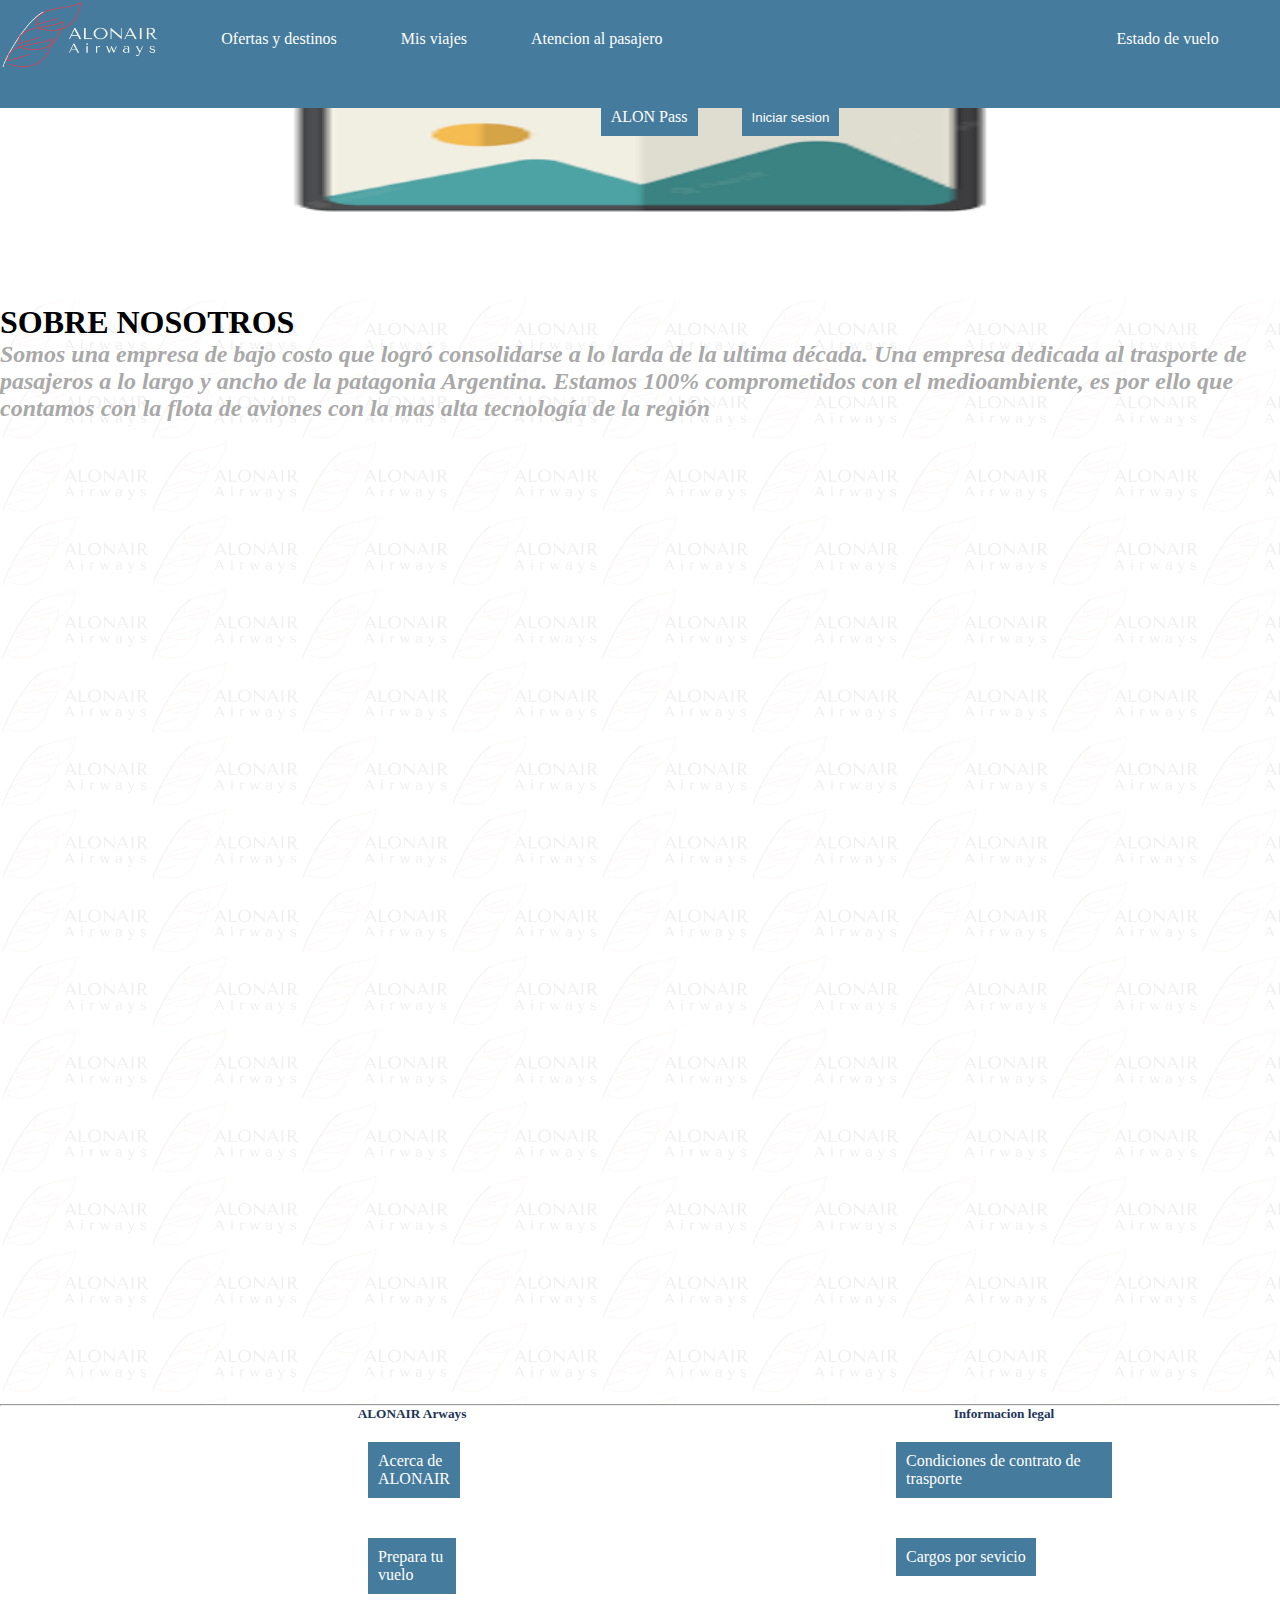
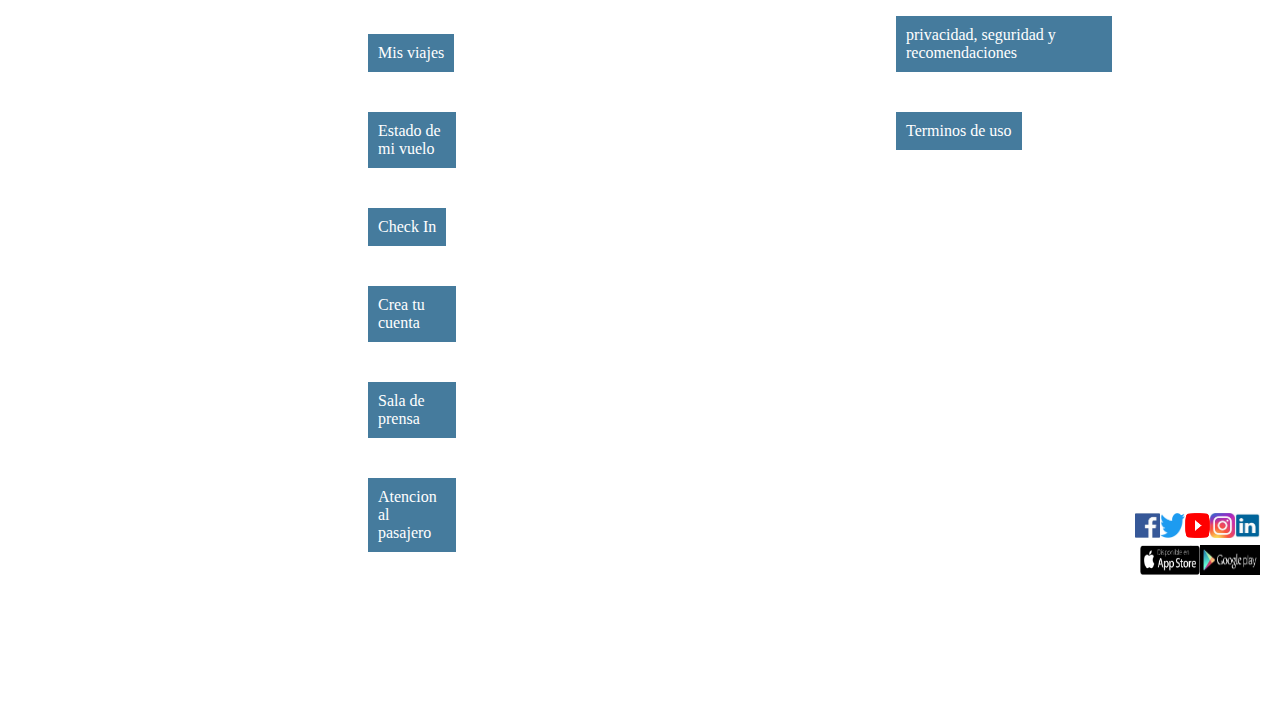
==== pages/acercadenosotros.html @ 5304f683 "mi primer proyecto" ====
<!DOCTYPE html>
<html lang="en">

<head>
    <meta charset="UTF-8">
    <meta http-equiv="X-UA-Compatible" content="IE=edge">
    <meta name="viewport" content="width=device-width, initial-scale=1.0">
    <link rel="stylesheet" href="../css/style.css">
    <title>AlonAir Airways</title>
</head>

<body>
    <header>
        <nav class="header">
            <div class="alLado">
                <a href="../index.html"><img src="../images/Logo alonair.png" alt="" width="160px" height="70px"
                        class="imgHeader"></a>
                <ul class="reseteoListas ">
                    <li>Ofertas y destinos</li>
                    <li>Mis viajes</li>
                    <a href="../pages/contacto.html">
                        <li>Atencion al pasajero</li>
                    </a>
                    <li id="li2">Estado de vuelo</li>
                    <li>ALON Pass</li>
                    <a href="./pages/Iniciar sesion.html">
                        <li><button id="button">Iniciar sesion</button></li>
                    </a>

                </ul>
            </div>
        </nav>

    </header>
    <main class="fondoGenerico">


        <section>
            <article>
                <img src="../images/imagenprovisoria.png" alt="" width="100%" height="300px">
                <h1><strong>SOBRE NOSOTROS</strong></h1>
                <p id="somos">Somos una empresa de bajo costo que logró consolidarse a lo larda de la ultima década. Una empresa
                    dedicada al trasporte de pasajeros a lo largo y ancho de la patagonia Argentina. Estamos 100%
                    comprometidos con el medioambiente, es por ello que contamos con la flota de aviones con la mas alta
                    tecnología de la región </p>
            </article>
        </section>

    </main>
    <footer>
        <hr>  
        
        <div id="alonairAirways">
        <h5 class="azulOscuro">ALONAIR Arways</h5>
            <ul class="grisFooter reseteoListas textizq">
               <a href="./pages/acercadenosotros.html"><li>Acerca de ALONAIR</li></a>
                <li>Prepara tu vuelo</li>
                <li>Mis viajes</li>
                <li>Estado de mi vuelo</li>
               <a href="./pages/CheckIn.html"><li>Check In</li></a> 
               <a href="./pages/Iniciar sesion.html"><li>Crea tu cuenta</li></a> 
                <li>Sala de prensa</li>
               <a href="./pages/contacto.html"><li>Atencion al pasajero</li></a> 
            </ul>
        </div>
        
        <div id="infoLegal">
          <h5 class="azulOscuro" >Informacion legal</h5>
            <ul class="grisFooter textizq">
                <li>Condiciones de contrato de trasporte</li>
                <li>Cargos por sevicio</li>
                <li>privacidad, seguridad y recomendaciones</li>
                <li>Terminos de uso</li>
            </ul>
        </div>
        
        <div id="logos">
            <h5 id="contConNos">Contacta con nosotros</h5>
        <a href="https://facebook.com/" target="_blank"><img src="../images/facebook.jpeg" alt="" width="25px" height="25px"></a> 
        <a href="https://www.twitter.com" target="_blank"><img src="../images/twitter.png" alt="" width="25" height="25px"></a>
        <a href="https://www.youtube.com" target="_blank"><img src="../images/youtube.png" alt="" width="25px" height="25px"></a>
        <a href="https://www.instagram.com" target="_blank"><img src="../images/instagram.jpeg" alt="" width="25px" height="25px"></a> 
        <a href="https://www.linkedin.com" target="_blank"><img src="../images/linkedin.jpeg" alt="" width="25px" height="25px"></a> 
        ></div>
        
        <div id="app">
            <h5 class="azulOscuro">Nuestra app en tu telefono</h5>
            <a href="https://www.apple.com/app-store/" target="_blank"><img src="../images/appstore.png" alt="" width="60px" height="30px"></a>
            <a href="https://play.google.com/store/games?hl=es" target="_blank"><img src="../images/googleplay.jpeg" alt="" width="60px" height="30px"></a>
        
        </div>
        </footer>
</body>

</html>
---- css/style.css ----
*{margin:0;
padding:0;
box-sizing: border-box;
}

.fondoGenerico{
    background-image: url(../images/logo\ 5%.png);
    background-repeat: repeat-x repeat-y;
    background-size:150px;
    overflow: hidden;


}

body{
    width: 100%;
    height:200vh;
}



header{
    background-color: #457b9d;
    width: 100%;
    height: 12vh;
    position: absolute;
    

}


.reseteoListas a:link,
a:visited,
a:active {
    text-decoration: none;
    list-style-type: none;
}
ul{
    text-align: center;
    
}
.alLado{
    display: flex;
}

ul li{
    list-style-type: none;
    display: inline-block;
    background-color: #457b9d;
    color: white;
    padding: 10px;
    margin: 20px;
    
}

#li2{
    padding: 10px 10px 10px 400px;
}

#button{
    color: white;
    border: none;
    background-color: #457b9d;
}








.imgHeader{
    display: inline;
}



main{
width: 100%;
height: 156vh;
}


.cajaFormulario{
   background-color: white;
    width: 800px;
    height: 300px;
    padding: 30px;
    margin: 150px 100px 10px 360px;
    border: 2px solid black;
    display: inline-block;

}


#ingUsuario{
    background-color: white;
    width: 400px;
    height: 450px;
    padding: 30px;
    margin: 150px 100px 10px 550px;
    border: 2px solid black;
    display: inline-block;
    text-align: center;
}


#checkIn{
    background-color: white;
    width: 800px;
    height:300px;
    padding: 30px;
    margin: 150px 100px 10px 360px;
    border: 2px solid black;
    display: inline-block;
    text-align: center;
}

#somos{
    font-size: 1.5rem;
    font-weight: bold;
    font-style: italic;
    color: darkgrey;
}




footer{
width: 100%;
height:35vh;
font-size: 0;
text-align: right;


}

.azulOscuro{
    color:#1d3557;
    font-weight: bold;

}

.grisFooter{
    color: darkgrey;

}

#alonairAirways{
    width: 10%;
    height: 30%;
    background-color: white;
    display: inline-block;
    font-size: 1rem;
    text-align: center;
    margin: 0px 400px 0px 10px;
    
}

#infoLegal{
    width: 20%;
    height: 100%;
    background-color: white;
    display: inline-block;
    font-size: 1rem;
    text-align: center;
    margin:0px 100px 0px 0px;
    float:none;
    position: absolute;
    color: darkgray !important;
    background-color: white !important;
}

.textizq{

    text-align: left;
}

#contConNos{
    font-size: 100ram;
    font-weight: bold;
    display: inline-block;
    text-align: right;
    margin: 0px 30px 0px 0px;
    background-color: black;
    color: red;

}



#logos{
    width: 30%;
    height: 10%;
    background-color: white;
    display: inline-block;
    text-align: right;
    margin: 50px 20px 0px 0px;
    position: static;
    

}

#app{
    width: 30%;
    height: 10%;
    background-color: white;
    display: inline-block;
    text-align: right;
    margin: 0px 20px 0px 0px;
    position: relative;
    top: 8em;
    
}
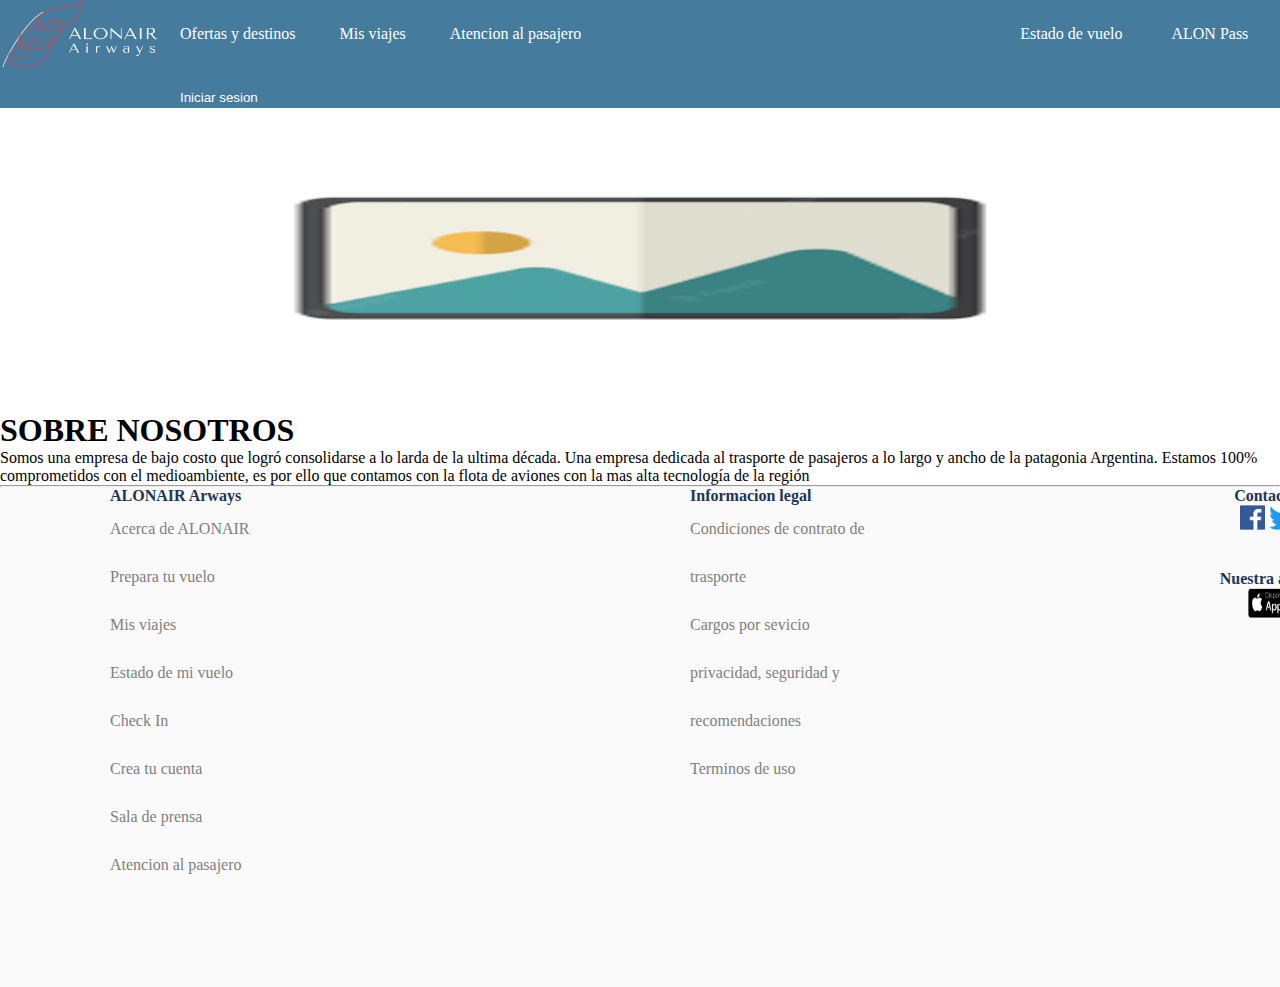
==== commit 1e34ff1d: "ingreso a repositorio" ====
--- a/pages/acercadenosotros.html
+++ b/pages/acercadenosotros.html
@@ -5,6 +5,7 @@
     <meta charset="UTF-8">
     <meta http-equiv="X-UA-Compatible" content="IE=edge">
     <meta name="viewport" content="width=device-width, initial-scale=1.0">
+    <link rel="icon" href="../images/Logo alonair.png">
     <link rel="stylesheet" href="../css/style.css">
     <title>AlonAir Airways</title>
 </head>
@@ -23,8 +24,8 @@
                     </a>
                     <li id="li2">Estado de vuelo</li>
                     <li>ALON Pass</li>
-                    <a href="./pages/Iniciar sesion.html">
-                        <li><button id="button">Iniciar sesion</button></li>
+                    <a href="../pages/Iniciar sesion.html">
+                        <li><button class="button">Iniciar sesion</button></li>
                     </a>
 
                 </ul>
@@ -47,49 +48,49 @@
         </section>
 
     </main>
-    <footer>
-        <hr>  
-        
-        <div id="alonairAirways">
-        <h5 class="azulOscuro">ALONAIR Arways</h5>
-            <ul class="grisFooter reseteoListas textizq">
-               <a href="./pages/acercadenosotros.html"><li>Acerca de ALONAIR</li></a>
-                <li>Prepara tu vuelo</li>
-                <li>Mis viajes</li>
-                <li>Estado de mi vuelo</li>
-               <a href="./pages/CheckIn.html"><li>Check In</li></a> 
-               <a href="./pages/Iniciar sesion.html"><li>Crea tu cuenta</li></a> 
-                <li>Sala de prensa</li>
-               <a href="./pages/contacto.html"><li>Atencion al pasajero</li></a> 
-            </ul>
-        </div>
-        
-        <div id="infoLegal">
-          <h5 class="azulOscuro" >Informacion legal</h5>
-            <ul class="grisFooter textizq">
-                <li>Condiciones de contrato de trasporte</li>
-                <li>Cargos por sevicio</li>
-                <li>privacidad, seguridad y recomendaciones</li>
-                <li>Terminos de uso</li>
-            </ul>
-        </div>
-        
-        <div id="logos">
-            <h5 id="contConNos">Contacta con nosotros</h5>
-        <a href="https://facebook.com/" target="_blank"><img src="../images/facebook.jpeg" alt="" width="25px" height="25px"></a> 
-        <a href="https://www.twitter.com" target="_blank"><img src="../images/twitter.png" alt="" width="25" height="25px"></a>
-        <a href="https://www.youtube.com" target="_blank"><img src="../images/youtube.png" alt="" width="25px" height="25px"></a>
-        <a href="https://www.instagram.com" target="_blank"><img src="../images/instagram.jpeg" alt="" width="25px" height="25px"></a> 
-        <a href="https://www.linkedin.com" target="_blank"><img src="../images/linkedin.jpeg" alt="" width="25px" height="25px"></a> 
-        ></div>
-        
-        <div id="app">
-            <h5 class="azulOscuro">Nuestra app en tu telefono</h5>
-            <a href="https://www.apple.com/app-store/" target="_blank"><img src="../images/appstore.png" alt="" width="60px" height="30px"></a>
-            <a href="https://play.google.com/store/games?hl=es" target="_blank"><img src="../images/googleplay.jpeg" alt="" width="60px" height="30px"></a>
-        
-        </div>
-        </footer>
+    <hr>
+    <footer>  
+    
+
+        <div class="alonAir">
+    <h4 class="colorTitulo">ALONAIR Arways</h4>
+        <ul class="reseteoListas">
+           <a href="../pages/acercadenosotros.html"><li>Acerca de ALONAIR</li></a>
+            <li>Prepara tu vuelo</li>
+            <li>Mis viajes</li>
+            <li>Estado de mi vuelo</li>
+           <a href="../pages/CheckIn.html"><li>Check In</li></a> 
+           <a href="../pages/Iniciar sesion.html"><li>Crea tu cuenta</li></a> 
+            <li>Sala de prensa</li>
+           <a href="../pages/contacto.html"><li>Atencion al pasajero</li></a> 
+        </ul>
+    </div>
+    <div class="infoLeg">
+      <h4 class="colorTitulo">Informacion legal</h4>
+        <ul >
+            <li>Condiciones de contrato de trasporte</li>
+            <li>Cargos por sevicio</li>
+            <li>privacidad, seguridad y recomendaciones</li>
+            <li>Terminos de uso</li>
+        </ul>
+    </div>
+    
+    <div class="contacto">
+        <h4 class="colorTitulo">Contacta con nosotros</h4>
+    <a href="https://facebook.com/" target="_blank"><img src="../images/facebook.jpeg" alt="" width="25px" height="25px" class="facebook"></a> 
+    <a href="https://www.twitter.com" target="_blank"><img src="../images/twitter.png" alt="" width="25" height="25px" class="twitter"></a>
+    <a href="https://www.youtube.com" target="_blank"><img src="../images/youtube.png" alt="" width="25px" height="25px" class="youtube"></a>
+    <a href="https://www.instagram.com" target="_blank"><img src="../images/instagram.jpeg" alt="" width="25px" height="25px" class="instagram"></a> 
+    <a href="https://www.linkedin.com" target="_blank"><img src="../images/linkedin.jpeg" alt="" width="25px" height="25px" class="linkedin"></a> 
+    </div>
+    
+    <div class="app">
+        <h4 class="colorTitulo">Nuestra app en tu telefono</h4>
+        <a href="https://www.apple.com/app-store/" target="_blank"><img src="../images/appstore.png" alt="" width="60px" height="30px" class="store"></a>
+        <a href="https://play.google.com/store/games?hl=es" target="_blank"><img src="../images/googleplay.jpeg" alt="" width="60px" height="30px" class="google"></a>
+    
+    </div>
+    </footer>
 </body>
 
 </html>--- a/css/style.css
+++ b/css/style.css
@@ -3,18 +3,52 @@
 box-sizing: border-box;
 }
 
-.fondoGenerico{
-    background-image: url(../images/logo\ 5%.png);
-    background-repeat: repeat-x repeat-y;
-    background-size:150px;
-    overflow: hidden;
-
-
-}
+
+
+
+.slider{
+width: 100%;
+margin: auto;
+overflow: hidden;
+}
+
+.slider ul{
+    padding: 0;
+    display: flex;
+    width: 400%;
+    animation:cambio 20s infinite alternate ;
+    animation-timing-function: ease-in;
+}
+
+.slider li{
+    width: 100%;
+    list-style: none;
+
+}
+.slider img{
+    width: 100%;
+}
+
+@keyframes cambio{
+    0% {margin-left: 0;}
+    20%{margin-left: 0;}
+
+    25%{margin-left: -100%;}
+    45%{margin-left: -100%;}
+
+    50%{margin-left: -200%;}
+    70%{margin-left: -200%;}
+
+    75%{margin-left: -300%;}
+    100%{margin-left: -300%;}
+}
+
 
 body{
     width: 100%;
-    height:200vh;
+    height:80vh;
+    overflow-y: scroll;
+
 }
 
 
@@ -23,10 +57,11 @@
     background-color: #457b9d;
     width: 100%;
     height: 12vh;
-    position: absolute;
-    
-
-}
+
+    
+
+}
+
 
 
 .reseteoListas a:link,
@@ -35,29 +70,35 @@
     text-decoration: none;
     list-style-type: none;
 }
-ul{
-    text-align: center;
-    
-}
+li{
+    list-style-type: none;
+}
+
 .alLado{
     display: flex;
 }
 
-ul li{
+nav{
+    flex-wrap: wrap;
+    background-color: #457b9d;
+    height: 50px;
+
+}
+
+nav ul li{
     list-style-type: none;
     display: inline-block;
-    background-color: #457b9d;
     color: white;
-    padding: 10px;
-    margin: 20px;
-    
-}
-
-#li2{
+    padding: 5px;
+    margin: 15px;
+    
+}
+
+#li2{ 
     padding: 10px 10px 10px 400px;
 }
 
-#button{
+.button{
     color: white;
     border: none;
     background-color: #457b9d;
@@ -66,157 +107,304 @@
 
 
 
-
-
-
-
-.imgHeader{
-    display: inline;
-}
-
-
-
-main{
-width: 100%;
-height: 156vh;
-}
-
-
-.cajaFormulario{
-   background-color: white;
-    width: 800px;
-    height: 300px;
-    padding: 30px;
-    margin: 150px 100px 10px 360px;
+#grid{
+    display: grid;
+    grid-template-columns:1fr 1fr 1fr 1fr 1fr ;
+    grid-template-rows:1fr 1fr 1fr 1fr 1fr 1fr 1fr ;
+    background-image:url(../images/logo\ 5%.png);
+    background-size: 150px;
+    width: 65%;
+   height: 300px;
+border: #457b9d 2px solid;
+
+
+}
+
+.vuelos{
+color: #457b9d;
+grid-column: 1/2;
+grid-row: 1/2;
+text-align: left;
+border-bottom-style:solid;
+border-bottom-color: #457b9d;
+margin: 10px;
+width: 90px;
+font-family: 'Franklin Gothic Medium', 'Arial Narrow', Arial, sans-serif;
+}
+
+
+
+.c1{
+
+grid-column:1/2 ;
+grid-row: 2/3;
+width: 150px;
+height: 20px;
+}
+
+.c2{
+    width: 80px;
+    height: 50px;
+    grid-column: 2/3;
+    grid-row: 2/3;
+    width: 150px;
+height: 20px;
+}
+.c3{
+    grid-column: 1/2;
+    grid-row: 3/4;
+    margin: 0px 10px;
+    
+   
+}
+.c4{
+    grid-column: 2/3;
+    grid-row: 3/4;
+    margin: 0px 10px;
+}
+
+.c5{
+grid-column: 3/4;
+grid-row: 3/4;
+
+
+}
+.c6{ 
+grid-column: 4/5;
+grid-row: 3/4;
+    
+}
+.c7{
+grid-column: 5/46;
+grid-row: 3/4;
+    
+}
+.c8{
+grid-column: 3/4;
+grid-row: 5/6;
+    
+}
+.c9{
+grid-column:3/4 ;
+ grid-row: 6/7;
+}
+
+.buscVue{
+    color: white;
+    border:1.5px solid #1d3557;
+    background-color: #457b9d;
+    width: 200px;
+    height: 50px;
+}
+footer{
+
+    display: grid;
+    grid-template-columns: 1fr 1fr 1fr;
+    grid-template-rows: 1fr 1fr 1fr 1fr 1fr 1fr;
+    width: 100%;
+    height: 500px;
+    background-color: rgba(211, 211, 211, 0.105);
+    }
+
+.alonAir{
+color: black;
+border:none;
+width: 200px;
+text-align:left;
+grid-column:1/2 ;
+grid-row:1/7 ;
+margin: 0px 110px;
+
+}
+
+.infoLeg{
+border: none;
+width: 200px;
+text-align: left;
+grid-column:2/3 ;
+grid-row:1/7 ;
+margin: 0px 270px;
+}
+
+.contacto{
+    border:none;
+width: 200px;
+text-align: center;
+grid-column:3/4 ;
+grid-row:1/7 ;
+height: 60px;
+margin: 0px 0px 0px 50px;
+}
+
+.app{
+ border: none;
+width: 200px;
+text-align: center;
+grid-column:3/4 ;
+grid-row:2/3 ;
+margin: 0px 0px 0px 50px
+}
+
+.facebook:hover{
+    width: 40px;
+    height:40px;
+
+   }
+
+   .twitter:hover{
+    width: 40px;
+    height:40px;
+   }
+
+   .youtube:hover{
+    width: 40px;
+    height:40px;
+   }
+
+   .instagram:hover{
+    width: 40px;
+    height:40px;
+   }
+
+   .linkedin:hover{
+    width: 40px;
+    height:40px;
+   }
+   .store:hover{
+    width: 80px;
+    height:40px;
+   }
+
+   .google:hover{
+    width: 80px;
+    height:40px;
+   }
+
+.colorTitulo{
+    color: #1d3557;
+}
+footer li{
+
+    color: gray;
+    text-align: left;
+    line-height: 3;
+}
+
+
+
+#ingUsuario{
+
     border: 2px solid black;
-    display: inline-block;
-
-}
-
-
-#ingUsuario{
-    background-color: white;
-    width: 400px;
-    height: 450px;
-    padding: 30px;
-    margin: 150px 100px 10px 550px;
+    width:400px;
+    height:500px ;
+    text-align: center;
+    display: grid;
+    grid-template-columns: 1fr;
+    grid-template-rows: 1fr 1fr 1fr 1fr 1fr 1fr 1fr;
+    background-image:url(../images/logo\ 5%.png);
+    background-size: 150px;
+border: #457b9d 2px solid;
+margin: 50px 0px;
+}
+
+.ingUsu{
+
+margin-top: 30px;
+font-size: 45px;
+color: #1d3557;
+font-family: 'Franklin Gothic Medium', 'Arial Narrow', Arial, sans-serif;
+}
+
+.parr{
+color: #457b9d;
+    font-size: 18px;
+    font-family: 'Franklin Gothic Medium', 'Arial Narrow', Arial, sans-serif;
+    grid-column: auto;
+    grid-row: 3/4;
+   } 
+
+   .nroSocio{
+grid-column: auto;
+grid-row: 4/5;
+padding: 10px;
+
+
+   }
+
+   .cont{
+    grid-column: auto;
+    grid-row: 5/6;
+
+   }
+
+   .ing{
+    grid-column: auto;
+    grid-row: 6/7;
+   }
+   .modifButton{
+    color: white;
+    border:1.5px solid #1d3557;
+    background-color: #457b9d;
+    width: 200px;
+    height: 50px;
+   }
+
+  #checkIn{
     border: 2px solid black;
-    display: inline-block;
+    width:700px;
+    height:300px ;
     text-align: center;
-}
-
-
-#checkIn{
-    background-color: white;
-    width: 800px;
-    height:300px;
-    padding: 30px;
-    margin: 150px 100px 10px 360px;
-    border: 2px solid black;
-    display: inline-block;
-    text-align: center;
-}
-
-#somos{
-    font-size: 1.5rem;
-    font-weight: bold;
-    font-style: italic;
-    color: darkgrey;
-}
-
-
-
-
-footer{
-width: 100%;
-height:35vh;
-font-size: 0;
-text-align: right;
-
-
-}
-
-.azulOscuro{
-    color:#1d3557;
-    font-weight: bold;
-
-}
-
-.grisFooter{
-    color: darkgrey;
-
-}
-
-#alonairAirways{
-    width: 10%;
-    height: 30%;
-    background-color: white;
-    display: inline-block;
-    font-size: 1rem;
-    text-align: center;
-    margin: 0px 400px 0px 10px;
-    
-}
-
-#infoLegal{
-    width: 20%;
-    height: 100%;
-    background-color: white;
-    display: inline-block;
-    font-size: 1rem;
-    text-align: center;
-    margin:0px 100px 0px 0px;
-    float:none;
-    position: absolute;
-    color: darkgray !important;
-    background-color: white !important;
-}
-
-.textizq{
-
-    text-align: left;
-}
-
-#contConNos{
-    font-size: 100ram;
-    font-weight: bold;
-    display: inline-block;
-    text-align: right;
-    margin: 0px 30px 0px 0px;
-    background-color: black;
-    color: red;
-
-}
-
-
-
-#logos{
-    width: 30%;
-    height: 10%;
-    background-color: white;
-    display: inline-block;
-    text-align: right;
-    margin: 50px 20px 0px 0px;
-    position: static;
-    
-
-}
-
-#app{
-    width: 30%;
-    height: 10%;
-    background-color: white;
-    display: inline-block;
-    text-align: right;
-    margin: 0px 20px 0px 0px;
-    position: relative;
-    top: 8em;
-    
-}
-
-
-
-
-
-
-   +    display: grid;
+    grid-template-columns: 1fr;
+    grid-template-rows: 1fr 1fr 1fr 1fr 1fr 1fr 1fr 1fr;
+    background-image:url(../images/logo\ 5%.png);
+    background-size: 150px;
+border: #457b9d 2px solid;
+margin: 50px 0px;
+  }
+
+  .checkin-titulo{
+font-size: 40px;
+    font-family: 'Franklin Gothic Medium', 'Arial Narrow', Arial, sans-serif;
+color: #1d3557;
+grid-column: auto;
+grid-row: 1/2;
+  }
+
+  .checkin-p1{
+color: #457b9d;
+font-family: 'Franklin Gothic Medium', 'Arial Narrow', Arial, sans-serif;
+grid-column: auto;
+grid-row:3/4 ;
+  }
+
+  .checkin-p2{
+    color: #457b9d;
+font-family: 'Franklin Gothic Medium', 'Arial Narrow', Arial, sans-serif;
+grid-column: auto;
+grid-row:4/5 ;
+
+
+  }
+
+  .checkin-apellido{
+    color: #457b9d;
+    font-family: 'Franklin Gothic Medium', 'Arial Narrow', Arial, sans-serif;
+    grid-column: auto;
+    grid-row:5/6 ;
+
+  }
+
+  .checkin-reserva{
+
+    color: #457b9d;
+    font-family: 'Franklin Gothic Medium', 'Arial Narrow', Arial, sans-serif;
+    grid-column: auto;
+    grid-row:6/7 ;
+  }
+
+  .checkin-continuar{
+grid-column:auto;
+grid-row: 7/8;
+
+  }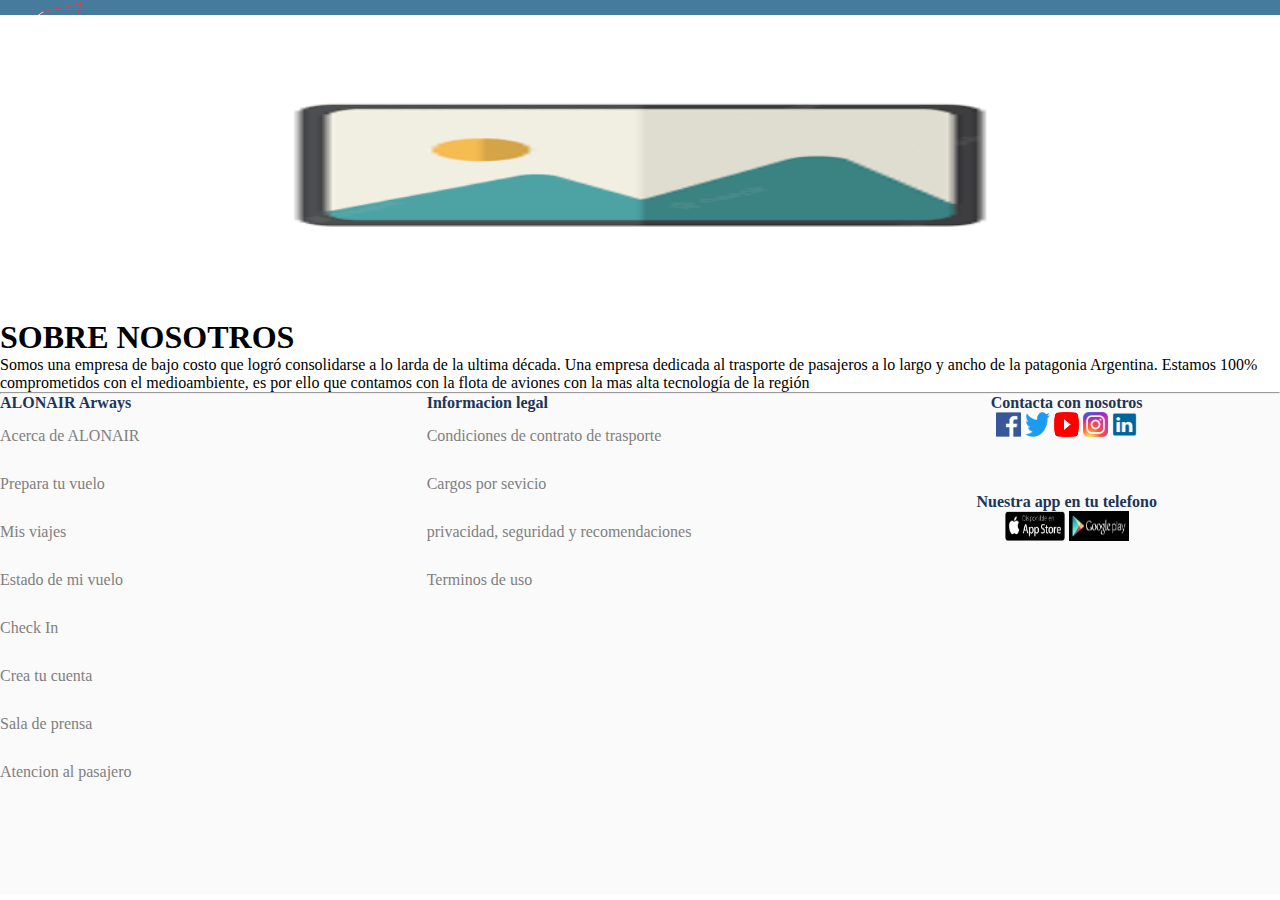
==== commit 1588df69: "preentrega 2" ====
--- a/pages/acercadenosotros.html
+++ b/pages/acercadenosotros.html
@@ -12,28 +12,32 @@
 
 <body>
     <header>
-        <nav class="header">
-            <div class="alLado">
-                <a href="../index.html"><img src="../images/Logo alonair.png" alt="" width="160px" height="70px"
-                        class="imgHeader"></a>
-                <ul class="reseteoListas ">
-                    <li>Ofertas y destinos</li>
-                    <li>Mis viajes</li>
-                    <a href="../pages/contacto.html">
-                        <li>Atencion al pasajero</li>
+        <nav>
+            <div id="barraMenu">
+                <div class="alonair">
+                    <a href="../index.html"><img src="../images/Logo alonair.png" alt="" width="160px"
+                            height="70px"></a>
+                </div>
+
+                <div class="ofert"> Ofertas y destinos</div>
+                <div class="misViajes">Mis viajes</div>
+                <div class="atePasaj reseteoListas">
+                    <a href="../pages/contacto.html" class="textColor">Atencion al pasajero</a>
+                </div>
+                <div class="estVuel">Estado de vuelo</div>
+                <div class="alonPass">ALON Pass</div>
+                <div class="iniSes">
+                    <a href="../pages/Iniciar sesion.html">
+                        <button class="button">Iniciar sesion</button>
                     </a>
-                    <li id="li2">Estado de vuelo</li>
-                    <li>ALON Pass</li>
-                    <a href="../pages/Iniciar sesion.html">
-                        <li><button class="button">Iniciar sesion</button></li>
-                    </a>
+                </div>
 
-                </ul>
+
             </div>
         </nav>
 
     </header>
-    <main class="fondoGenerico">
+    <main>
 
 
         <section>
@@ -50,46 +54,59 @@
     </main>
     <hr>
     <footer>  
-    
+        <div class="alonAir">
+            <h4 class="colorTitulo">ALONAIR Arways</h4>
+            <ul class="reseteoListas">
+                <a href="../pages/acercadenosotros.html">
+                    <li>Acerca de ALONAIR</li>
+                </a>
+                <li>Prepara tu vuelo</li>
+                <li>Mis viajes</li>
+                <li>Estado de mi vuelo</li>
+                <a href="../pages/CheckIn.html">
+                    <li>Check In</li>
+                </a>
+                <a href="../pages/Iniciar sesion.html">
+                    <li>Crea tu cuenta</li>
+                </a>
+                <li>Sala de prensa</li>
+                <a href="../pages/contacto.html">
+                    <li>Atencion al pasajero</li>
+                </a>
+            </ul>
+        </div>
+        <div class="infoLeg">
+            <h4 class="colorTitulo">Informacion legal</h4>
+            <ul>
+                <li>Condiciones de contrato de trasporte</li>
+                <li>Cargos por sevicio</li>
+                <li>privacidad, seguridad y recomendaciones</li>
+                <li>Terminos de uso</li>
+            </ul>
+        </div>
 
-        <div class="alonAir">
-    <h4 class="colorTitulo">ALONAIR Arways</h4>
-        <ul class="reseteoListas">
-           <a href="../pages/acercadenosotros.html"><li>Acerca de ALONAIR</li></a>
-            <li>Prepara tu vuelo</li>
-            <li>Mis viajes</li>
-            <li>Estado de mi vuelo</li>
-           <a href="../pages/CheckIn.html"><li>Check In</li></a> 
-           <a href="../pages/Iniciar sesion.html"><li>Crea tu cuenta</li></a> 
-            <li>Sala de prensa</li>
-           <a href="../pages/contacto.html"><li>Atencion al pasajero</li></a> 
-        </ul>
-    </div>
-    <div class="infoLeg">
-      <h4 class="colorTitulo">Informacion legal</h4>
-        <ul >
-            <li>Condiciones de contrato de trasporte</li>
-            <li>Cargos por sevicio</li>
-            <li>privacidad, seguridad y recomendaciones</li>
-            <li>Terminos de uso</li>
-        </ul>
-    </div>
-    
-    <div class="contacto">
-        <h4 class="colorTitulo">Contacta con nosotros</h4>
-    <a href="https://facebook.com/" target="_blank"><img src="../images/facebook.jpeg" alt="" width="25px" height="25px" class="facebook"></a> 
-    <a href="https://www.twitter.com" target="_blank"><img src="../images/twitter.png" alt="" width="25" height="25px" class="twitter"></a>
-    <a href="https://www.youtube.com" target="_blank"><img src="../images/youtube.png" alt="" width="25px" height="25px" class="youtube"></a>
-    <a href="https://www.instagram.com" target="_blank"><img src="../images/instagram.jpeg" alt="" width="25px" height="25px" class="instagram"></a> 
-    <a href="https://www.linkedin.com" target="_blank"><img src="../images/linkedin.jpeg" alt="" width="25px" height="25px" class="linkedin"></a> 
-    </div>
-    
-    <div class="app">
-        <h4 class="colorTitulo">Nuestra app en tu telefono</h4>
-        <a href="https://www.apple.com/app-store/" target="_blank"><img src="../images/appstore.png" alt="" width="60px" height="30px" class="store"></a>
-        <a href="https://play.google.com/store/games?hl=es" target="_blank"><img src="../images/googleplay.jpeg" alt="" width="60px" height="30px" class="google"></a>
-    
-    </div>
+        <div class="contacto">
+            <h4 class="colorTitulo">Contacta con nosotros</h4>
+            <a href="https://facebook.com/" target="_blank"><img src="../images/facebook.jpeg" alt="" width="25px"
+                    height="25px" class="facebook"></a>
+            <a href="https://www.twitter.com" target="_blank"><img src="../images/twitter.png" alt="" width="25"
+                    height="25px" class="twitter"></a>
+            <a href="https://www.youtube.com" target="_blank"><img src="../images/youtube.png" alt="" width="25px"
+                    height="25px" class="youtube"></a>
+            <a href="https://www.instagram.com" target="_blank"><img src="../images/instagram.jpeg" alt="" width="25px"
+                    height="25px" class="instagram"></a>
+            <a href="https://www.linkedin.com" target="_blank"><img src="../images/linkedin.jpeg" alt="" width="25px"
+                    height="25px" class="linkedin"></a>
+        </div>
+
+        <div class="app">
+            <h4 class="colorTitulo">Nuestra app en tu telefono</h4>
+            <a href="https://www.apple.com/app-store/" target="_blank"><img src="../images/appstore.png" alt=""
+                    width="60px" height="30px" class="store"></a>
+            <a href="https://play.google.com/store/games?hl=es" target="_blank"><img src="../images/googleplay.jpeg"
+                    alt="" width="60px" height="30px" class="google"></a>
+
+        </div>
     </footer>
 </body>
 
--- a/css/style.css
+++ b/css/style.css
@@ -1,6 +1,10 @@
 *{margin:0;
 padding:0;
 box-sizing: border-box;
+}
+
+@media(min-width:600px){
+
 }
 
 
@@ -10,6 +14,7 @@
 width: 100%;
 margin: auto;
 overflow: hidden;
+margin-top: 70px;
 }
 
 .slider ul{
@@ -45,64 +50,167 @@
 
 
 body{
-    width: 100%;
-    height:80vh;
+
+    height:100vh;
     overflow-y: scroll;
 
 }
 
-
-
-header{
+/* BARRA DE MENU*/
+
+#barraMenu{
+    flex-wrap: wrap;
     background-color: #457b9d;
     width: 100%;
     height: 12vh;
-
-    
-
-}
-
-
+    display: grid;
+    grid-template-columns:1fr 1fr 1fr 1fr 1fr 1fr 1fr 1fr ;
+    grid-template-rows:1fr 1fr 1fr; 
+}
+
+
+.alonair{
+grid-column:1/2 ;
+grid-row:1/3 ;
+}
+
+
+.ofert{
+grid-column:2/3;
+grid-row:2/3;
+text-align: center;
+color: white;
+}
+
+.misViajes{
+grid-column:3/4 ;
+grid-row:2/3 ;
+text-align: center;
+color: white;
+}
+
+
+.atePasaj{
+    grid-column:4/5 ;
+    grid-row:2/3 ;
+text-align: center;
+
+}
+.textColor{
+    color: white;
+}
+
+
+
+.estVuel{
+grid-column:6/7 ;
+grid-row:2/3 ;
+text-align: center;
+color: white;
+}
+
+
+.alonPass{
+grid-column:7/8 ;
+grid-row:2/3 ;
+text-align: center;
+color: white;
+}
+
+
+
+.iniSes{
+grid-column:8/9 ;
+grid-row:2/3 ;
+text-align: center;
+
+}
+
+.button{
+    color: white;
+    border: none;
+    background-color: #457b9d;
+    cursor: pointer;
+    
+}
+/*......................*/
 
 .reseteoListas a:link,
 a:visited,
 a:active {
     text-decoration: none;
-    list-style-type: none;
-}
-li{
-    list-style-type: none;
-}
-
-.alLado{
-    display: flex;
+    list-style-type:none;
 }
 
 nav{
-    flex-wrap: wrap;
     background-color: #457b9d;
-    height: 50px;
-
-}
-
-nav ul li{
-    list-style-type: none;
-    display: inline-block;
-    color: white;
-    padding: 5px;
-    margin: 15px;
-    
-}
-
-#li2{ 
-    padding: 10px 10px 10px 400px;
-}
-
-.button{
-    color: white;
-    border: none;
-    background-color: #457b9d;
-}
+    height: 15px;
+    width:auto;
+}
+
+/*checkin*/
+
+#checkIn{
+max-width: 700px;
+    border: 2px solid black;
+    text-align: center;
+    display: grid;
+    grid-template-columns: 1fr;
+    grid-template-rows: 1fr 1fr 1fr 1fr 1fr 1fr 1fr 1fr;
+    background-image:url(../images/logo\ 5%.png);
+    background-size: 150px;
+border: #457b9d 2px solid;
+margin: 150px 0px 0px 0px;
+
+  }
+
+  .checkin-titulo{
+font-size: 40px;
+    font-family: 'Franklin Gothic Medium', 'Arial Narrow', Arial, sans-serif;
+color: #1d3557;
+grid-column: auto;
+grid-row: 1/2;
+  }
+
+  .checkin-p1{
+color: #457b9d;
+font-family: 'Franklin Gothic Medium', 'Arial Narrow', Arial, sans-serif;
+grid-column: auto;
+grid-row:3/4 ;
+  }
+
+  .checkin-p2{
+    color: #457b9d;
+font-family: 'Franklin Gothic Medium', 'Arial Narrow', Arial, sans-serif;
+grid-column: auto;
+grid-row:4/5 ;
+
+
+  }
+
+  .checkin-apellido{
+    color: #457b9d;
+    font-family: 'Franklin Gothic Medium', 'Arial Narrow', Arial, sans-serif;
+    grid-column: auto;
+    grid-row:5/6 ;
+
+  }
+
+  .checkin-reserva{
+
+    color: #457b9d;
+    font-family: 'Franklin Gothic Medium', 'Arial Narrow', Arial, sans-serif;
+    grid-column: auto;
+    grid-row:6/7 ;
+  }
+
+  .checkin-continuar{
+grid-column:auto;
+grid-row: 7/8;
+
+  }
+/****************************/
+
 
 
 
@@ -138,7 +246,7 @@
 
 grid-column:1/2 ;
 grid-row: 2/3;
-width: 150px;
+max-width: 150px;
 height: 20px;
 }
 
@@ -147,7 +255,7 @@
     height: 50px;
     grid-column: 2/3;
     grid-row: 2/3;
-    width: 150px;
+    max-width: 150px;
 height: 20px;
 }
 .c3{
@@ -193,15 +301,16 @@
     color: white;
     border:1.5px solid #1d3557;
     background-color: #457b9d;
-    width: 200px;
+    max-width: 200px;
     height: 50px;
 }
+
+/*footer*/
 footer{
 
     display: grid;
     grid-template-columns: 1fr 1fr 1fr;
     grid-template-rows: 1fr 1fr 1fr 1fr 1fr 1fr;
-    width: 100%;
     height: 500px;
     background-color: rgba(211, 211, 211, 0.105);
     }
@@ -209,40 +318,39 @@
 .alonAir{
 color: black;
 border:none;
-width: 200px;
+width: auto;
 text-align:left;
 grid-column:1/2 ;
 grid-row:1/7 ;
-margin: 0px 110px;
-
+margin: 0px;
 }
 
 .infoLeg{
 border: none;
-width: 200px;
+width: auto;
 text-align: left;
 grid-column:2/3 ;
 grid-row:1/7 ;
-margin: 0px 270px;
+margin:0px;
 }
 
 .contacto{
     border:none;
-width: 200px;
+width: auto;
 text-align: center;
 grid-column:3/4 ;
 grid-row:1/7 ;
 height: 60px;
-margin: 0px 0px 0px 50px;
+margin: 0px;
 }
 
 .app{
  border: none;
-width: 200px;
+width: auto;
 text-align: center;
 grid-column:3/4 ;
 grid-row:2/3 ;
-margin: 0px 0px 0px 50px
+margin: auto;
 }
 
 .facebook:hover{
@@ -288,15 +396,15 @@
     color: gray;
     text-align: left;
     line-height: 3;
-}
-
-
+    list-style-type: none;
+}
+
+    
 
 #ingUsuario{
 
     border: 2px solid black;
-    width:400px;
-    height:500px ;
+    max-width:400px;
     text-align: center;
     display: grid;
     grid-template-columns: 1fr;
@@ -304,7 +412,7 @@
     background-image:url(../images/logo\ 5%.png);
     background-size: 150px;
 border: #457b9d 2px solid;
-margin: 50px 0px;
+margin: 140px 0px;
 }
 
 .ingUsu{
@@ -347,64 +455,7 @@
     background-color: #457b9d;
     width: 200px;
     height: 50px;
-   }
-
-  #checkIn{
-    border: 2px solid black;
-    width:700px;
-    height:300px ;
-    text-align: center;
-    display: grid;
-    grid-template-columns: 1fr;
-    grid-template-rows: 1fr 1fr 1fr 1fr 1fr 1fr 1fr 1fr;
-    background-image:url(../images/logo\ 5%.png);
-    background-size: 150px;
-border: #457b9d 2px solid;
-margin: 50px 0px;
-  }
-
-  .checkin-titulo{
-font-size: 40px;
-    font-family: 'Franklin Gothic Medium', 'Arial Narrow', Arial, sans-serif;
-color: #1d3557;
-grid-column: auto;
-grid-row: 1/2;
-  }
-
-  .checkin-p1{
-color: #457b9d;
-font-family: 'Franklin Gothic Medium', 'Arial Narrow', Arial, sans-serif;
-grid-column: auto;
-grid-row:3/4 ;
-  }
-
-  .checkin-p2{
-    color: #457b9d;
-font-family: 'Franklin Gothic Medium', 'Arial Narrow', Arial, sans-serif;
-grid-column: auto;
-grid-row:4/5 ;
-
-
-  }
-
-  .checkin-apellido{
-    color: #457b9d;
-    font-family: 'Franklin Gothic Medium', 'Arial Narrow', Arial, sans-serif;
-    grid-column: auto;
-    grid-row:5/6 ;
-
-  }
-
-  .checkin-reserva{
-
-    color: #457b9d;
-    font-family: 'Franklin Gothic Medium', 'Arial Narrow', Arial, sans-serif;
-    grid-column: auto;
-    grid-row:6/7 ;
-  }
-
-  .checkin-continuar{
-grid-column:auto;
-grid-row: 7/8;
-
-  }+    cursor: pointer;
+   }
+
+  